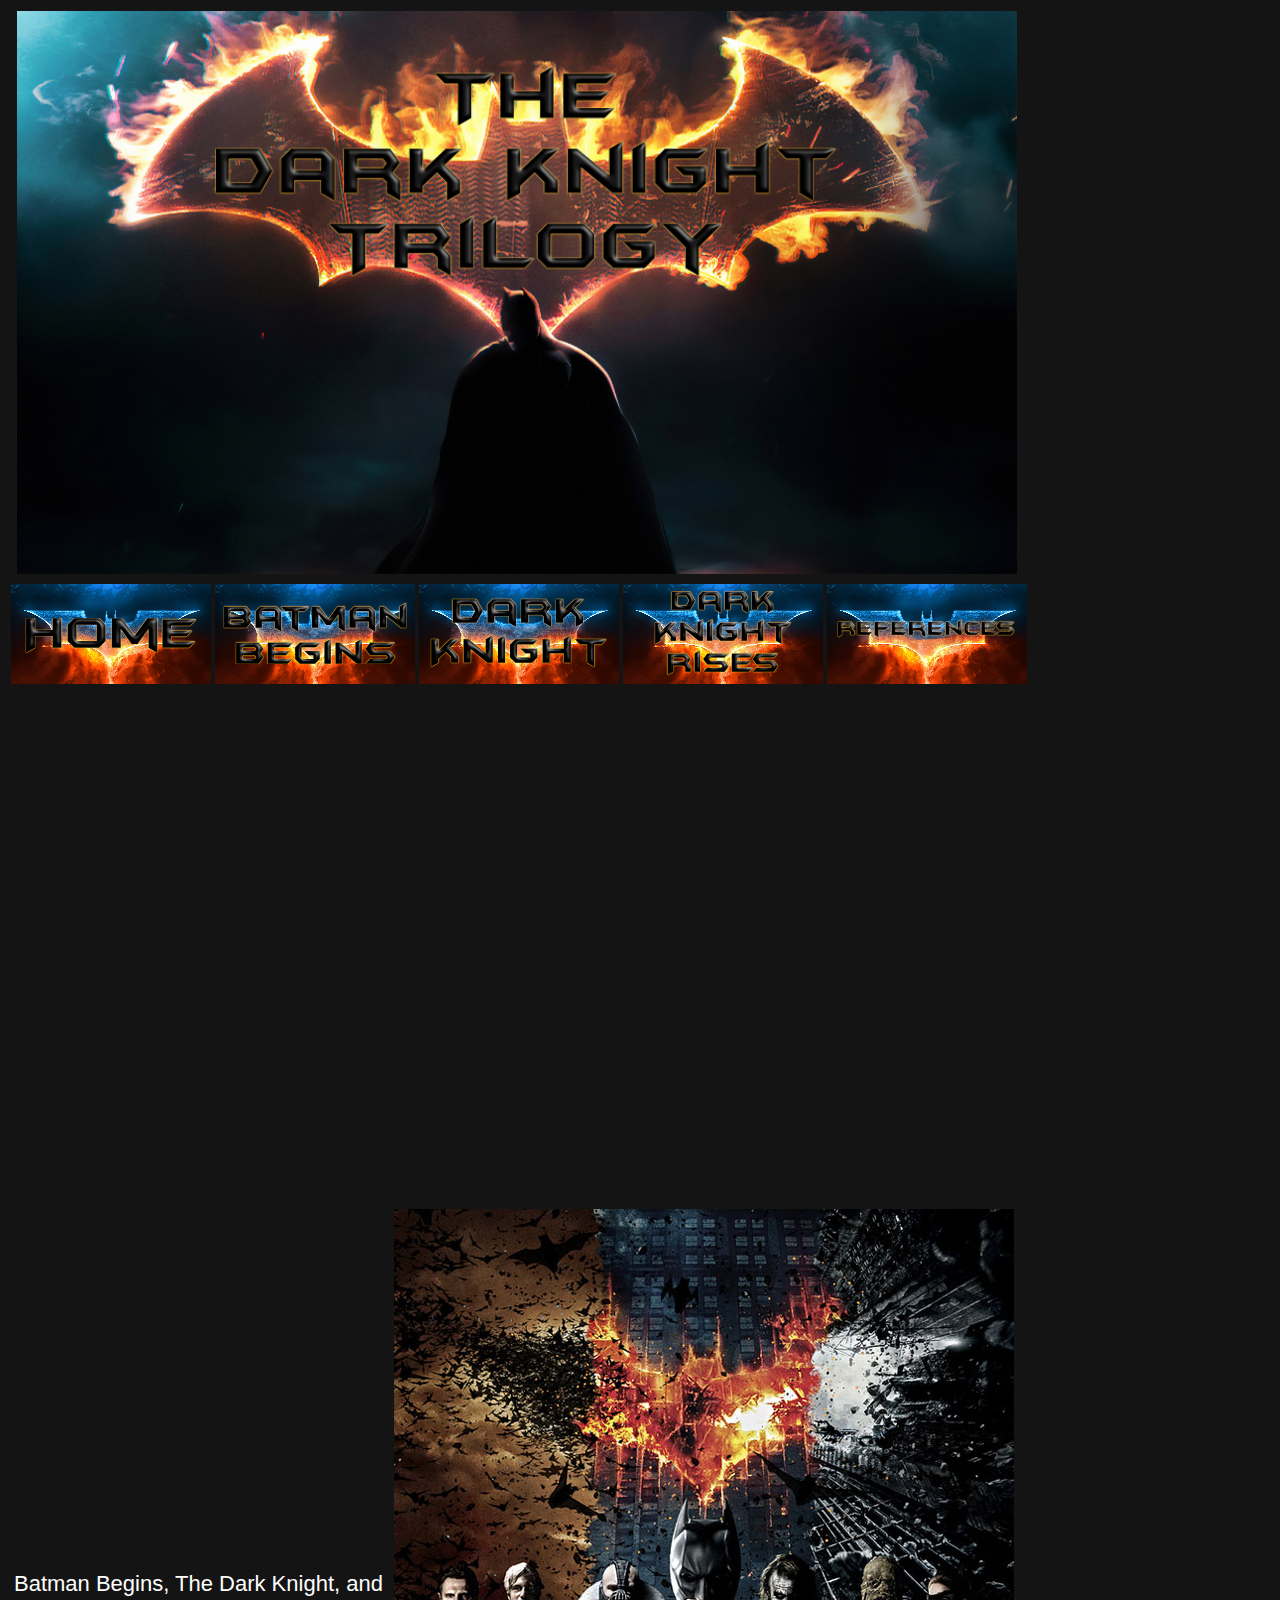
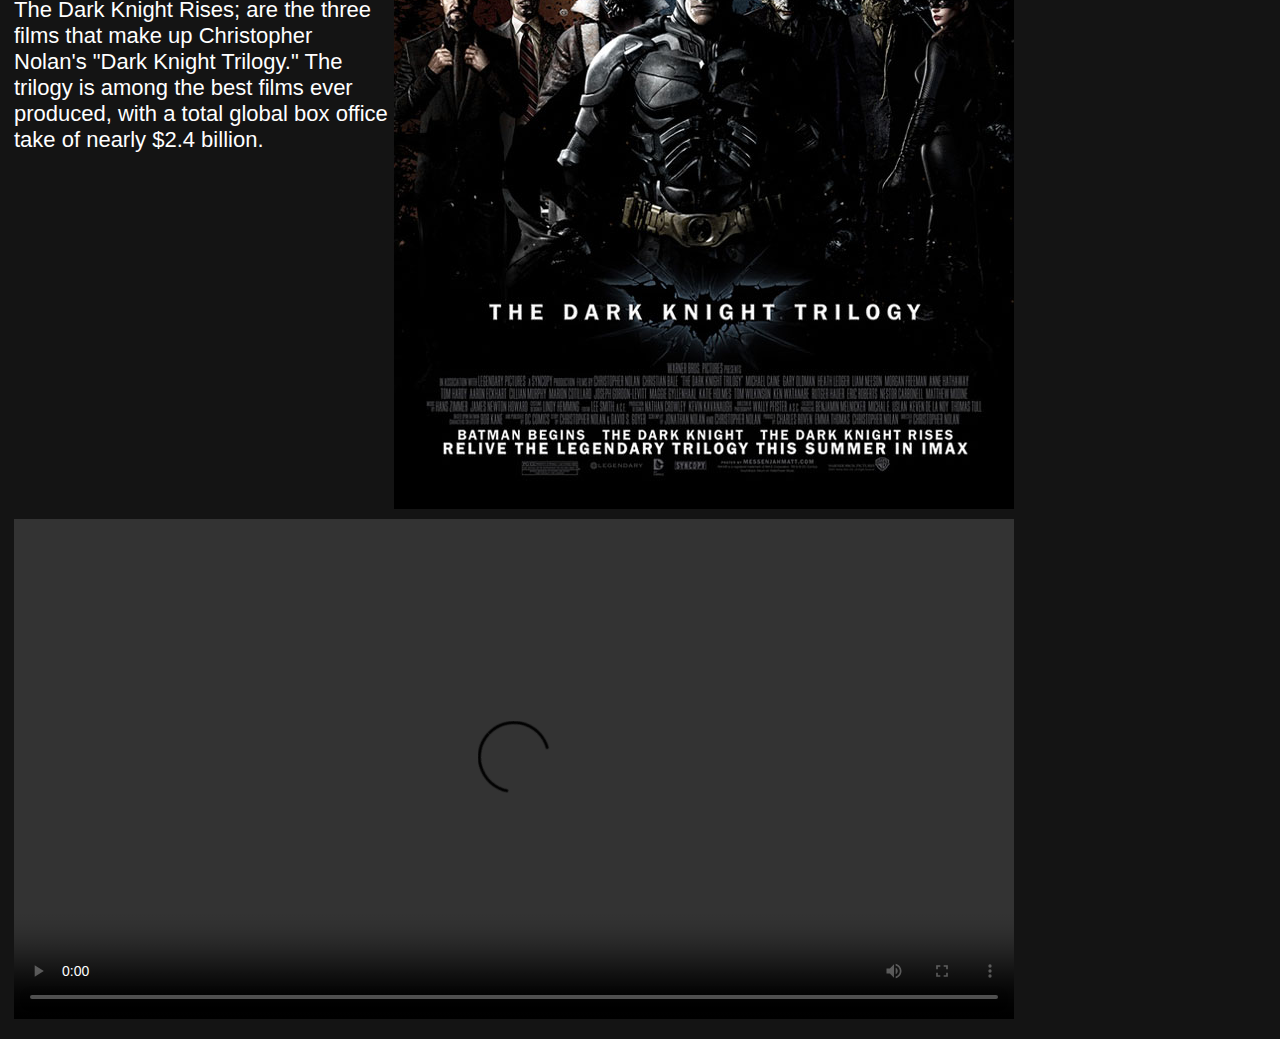
==== index.html @ 37c75bf1 "Add files via upload" ====
<!DOCTYPE HTML>
<html>
<head>
<link rel="stylesheet" href="style.css">
<title>Home | The Dark Knight Trilogy</title>
</head>
<body>


    
<table style="height: 500px;" width="1000">
<tbody>
<tr>
<td style="width: 127.305px;" colspan="5">&nbsp;<img src="originals/banner.png" alt="The Dark Knight Trilogy" width="1000" /></td>
</tr>
<tr>
<td style="width: 127.305px;"><a href="index.html"><img title="Home" src="images/homebutton.png"  onmouseover="this.src='images/home.png'" onmouseout="this.src='images/homebutton.png'" alt="Home" /></a></td>
<td style="width: 127.305px;"><a href="batmanbegins.html"><img title="Batman Begins" src="images/batmanbeginsbutton.png"  onmouseover="this.src='images/batmanbegins.png'" onmouseout="this.src='images/batmanbeginsbutton.png'" alt="Batman Begins" /></a></td>
<td style="width: 127.305px;"><a href="thedarkknight.html"><img title="The Dark Knight" src="images/darkknightbutton.png"  onmouseover="this.src='images/thedarkknight.png'" onmouseout="this.src='images/darkknightbutton.png'" alt="The Dark Knight" /></a></td>
<td style="width: 127.305px;"><a href="thedarkknightrises.html"><img title="The Dark Knight Rises" src="images/darkknightrisesbutton.png"  onmouseover="this.src='images/thedarkknightrises.png'" onmouseout="this.src='images/darkknightrisesbutton.png'"  alt="The Dark Knight Rises" /></a></td>
<td style="width: 127.305px;"><a href="references.html"><img title="References" src="images/referencesbutton.png"  onmouseover="this.src='images/references.png'" onmouseout="this.src='images/referencesbutton.png'" alt="The Dark Knight" alt="References" /></a></td>
</tr>
<tr>
<td style="width: 127.305px;" colspan="5">&nbsp;
<table style="width: 99.8587%;">
<tbody>
<tr>
<td style="width: 98.4043%;" colspan="2"><video autoplay="autoplay" loop="loop" muted="" width="1000" height="450">
<source src="originals/aboutthetrilogyanimation.mp4" type="video/mp4" /></video>&nbsp;</td>
</tr>
<tr>
<td style="width: 98.4043%;">Batman Begins, The Dark Knight, and The Dark Knight Rises; are the three films that make up Christopher Nolan's "Dark Knight Trilogy." The trilogy is among the best films ever produced, with a total global box office take of nearly $2.4 billion.</td>
<td style="width: 15.1704%;"><img src="images/thedarkknighttrilogy.png" alt="The Dark Knight Trilogy Poster" /></td>
</tr>
<tr>
<td style="width: 98.4043%;" colspan="2"><video controls="controls" width="1000" height="500">
<source src="videoanim/banesdeathvideo.mp4" /></video></td>
<td style="width: 15.1704%;">&nbsp;</td>
</tr>
</tbody>
</table>
</td>
</tr>
</tbody>
</table>


    
</body>
</html>
---- style.css ----
body {
    background-color: #141414;
    color: white;
    font-family: 'Oswald', sans-serif;     
    font-size: 22px;
}

p {
  text-align: left;
}
    

    body::-webkit-scrollbar {
        width: 10px;
        }
    body::-webkit-scrollbar-track {
        background: gold;
        }
    body::-webkit-scrollbar-thumb {
        background-color: #141414;
        }
    
    
h1 {
  font-family: 'BatmanForeverAlternate', sans-serif;
  color: gold;
  text-shadow: -2px -2px black, 2px 2px black, 2px -2px black, -2px 2px black;
  text-align: center;
}
a {
  color: white;
}

a:hover {
  color: gold;
}
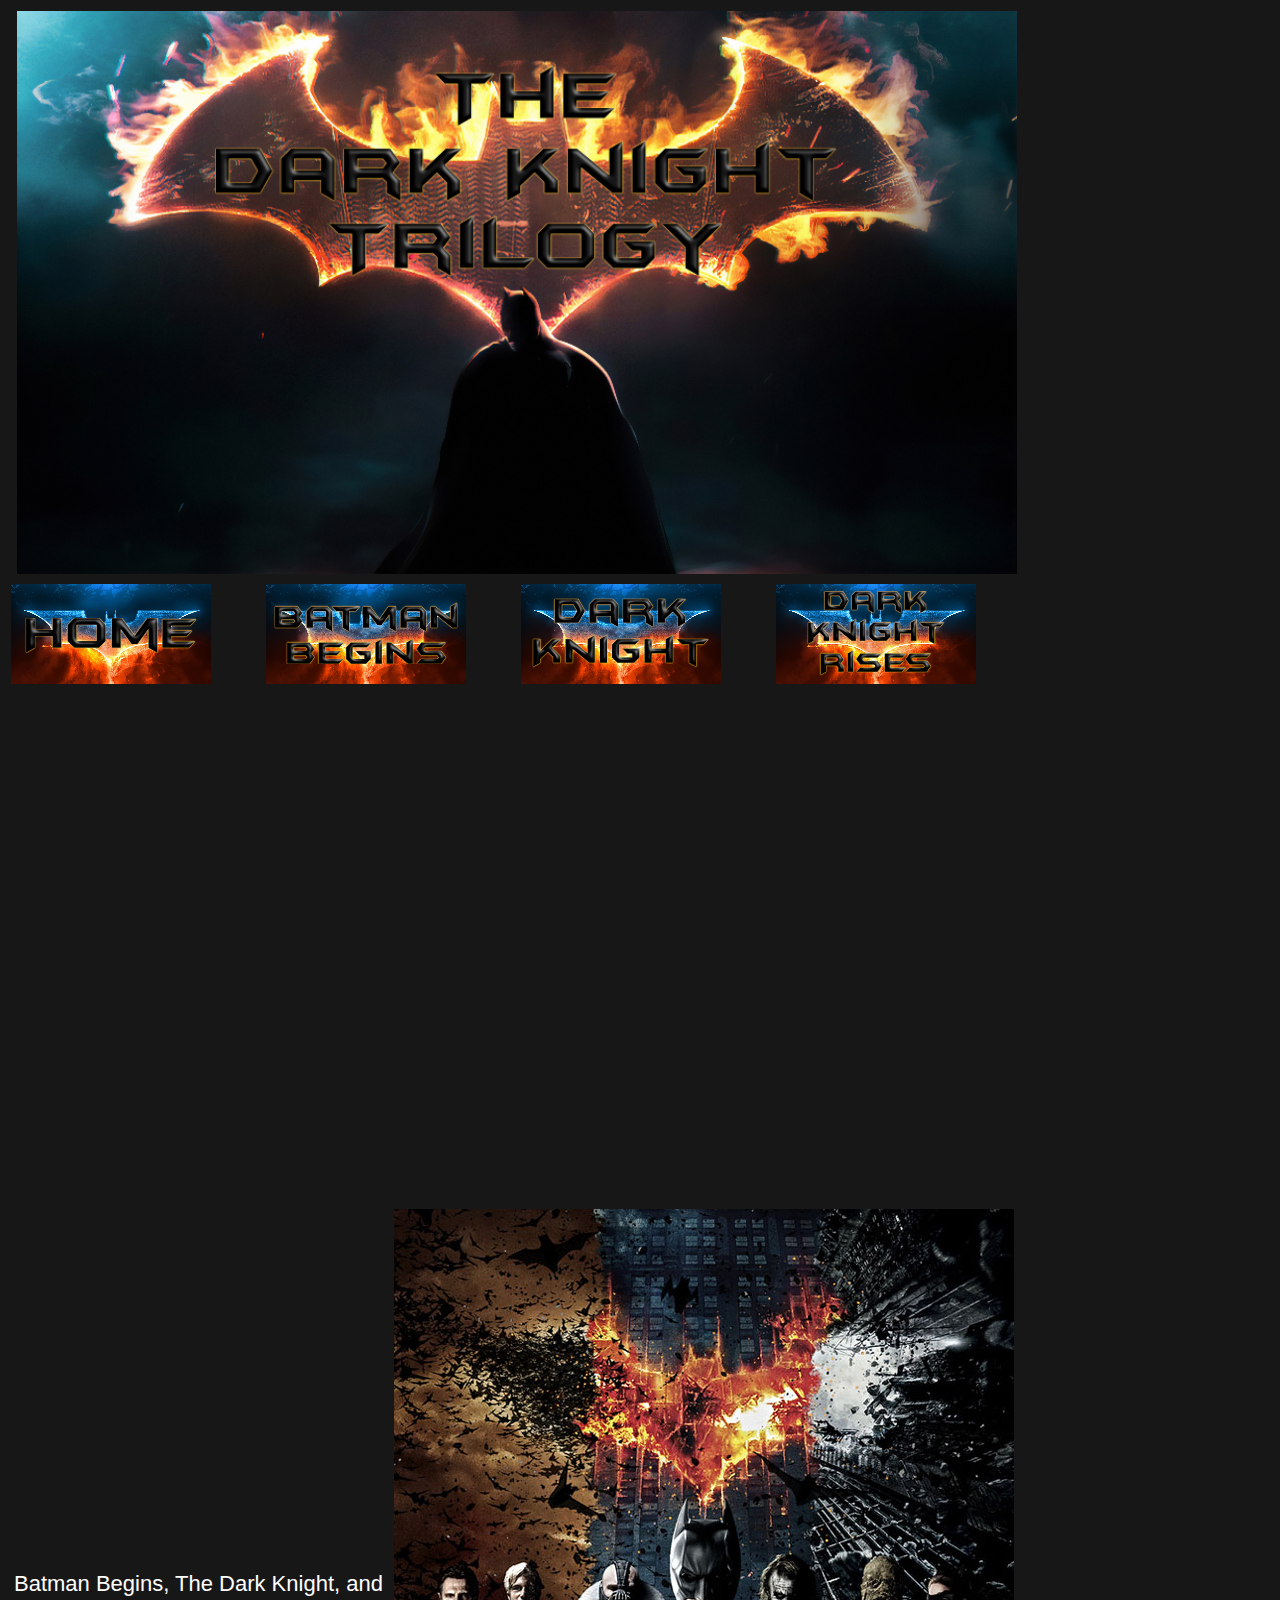
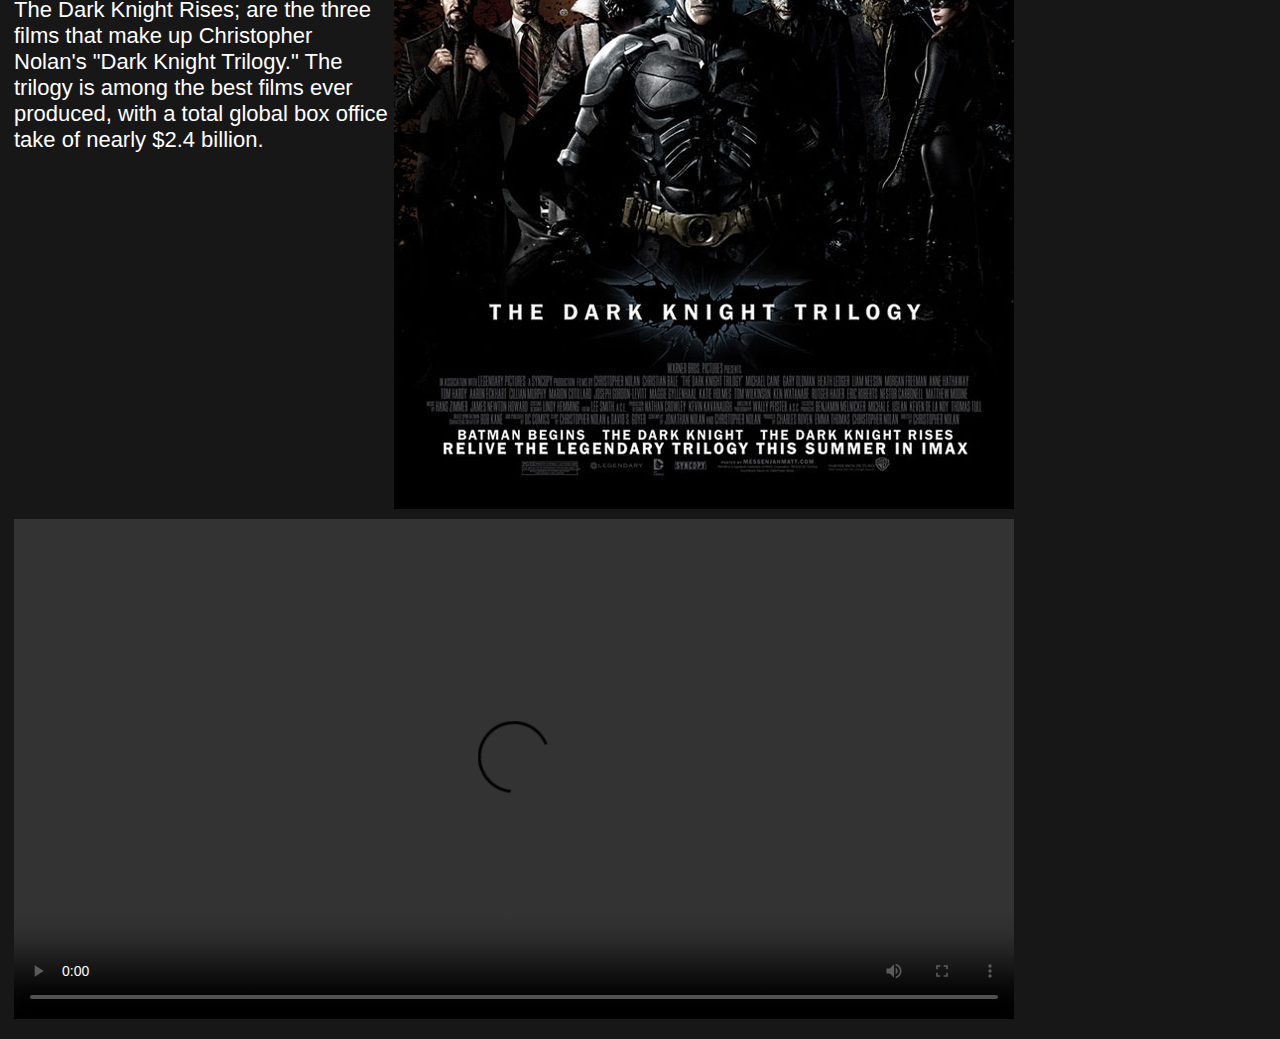
==== commit c8d0f6d0: "Update index.html" ====
--- a/index.html
+++ b/index.html
@@ -18,7 +18,6 @@
 <td style="width: 127.305px;"><a href="batmanbegins.html"><img title="Batman Begins" src="images/batmanbeginsbutton.png"  onmouseover="this.src='images/batmanbegins.png'" onmouseout="this.src='images/batmanbeginsbutton.png'" alt="Batman Begins" /></a></td>
 <td style="width: 127.305px;"><a href="thedarkknight.html"><img title="The Dark Knight" src="images/darkknightbutton.png"  onmouseover="this.src='images/thedarkknight.png'" onmouseout="this.src='images/darkknightbutton.png'" alt="The Dark Knight" /></a></td>
 <td style="width: 127.305px;"><a href="thedarkknightrises.html"><img title="The Dark Knight Rises" src="images/darkknightrisesbutton.png"  onmouseover="this.src='images/thedarkknightrises.png'" onmouseout="this.src='images/darkknightrisesbutton.png'"  alt="The Dark Knight Rises" /></a></td>
-<td style="width: 127.305px;"><a href="references.html"><img title="References" src="images/referencesbutton.png"  onmouseover="this.src='images/references.png'" onmouseout="this.src='images/referencesbutton.png'" alt="The Dark Knight" alt="References" /></a></td>
 </tr>
 <tr>
 <td style="width: 127.305px;" colspan="5">&nbsp;
--- a/style.css
+++ b/style.css
@@ -1,5 +1,5 @@
 body {
-    background-color: #141414;
+    background-color: #181718;
     color: white;
     font-family: 'Oswald', sans-serif;     
     font-size: 22px;
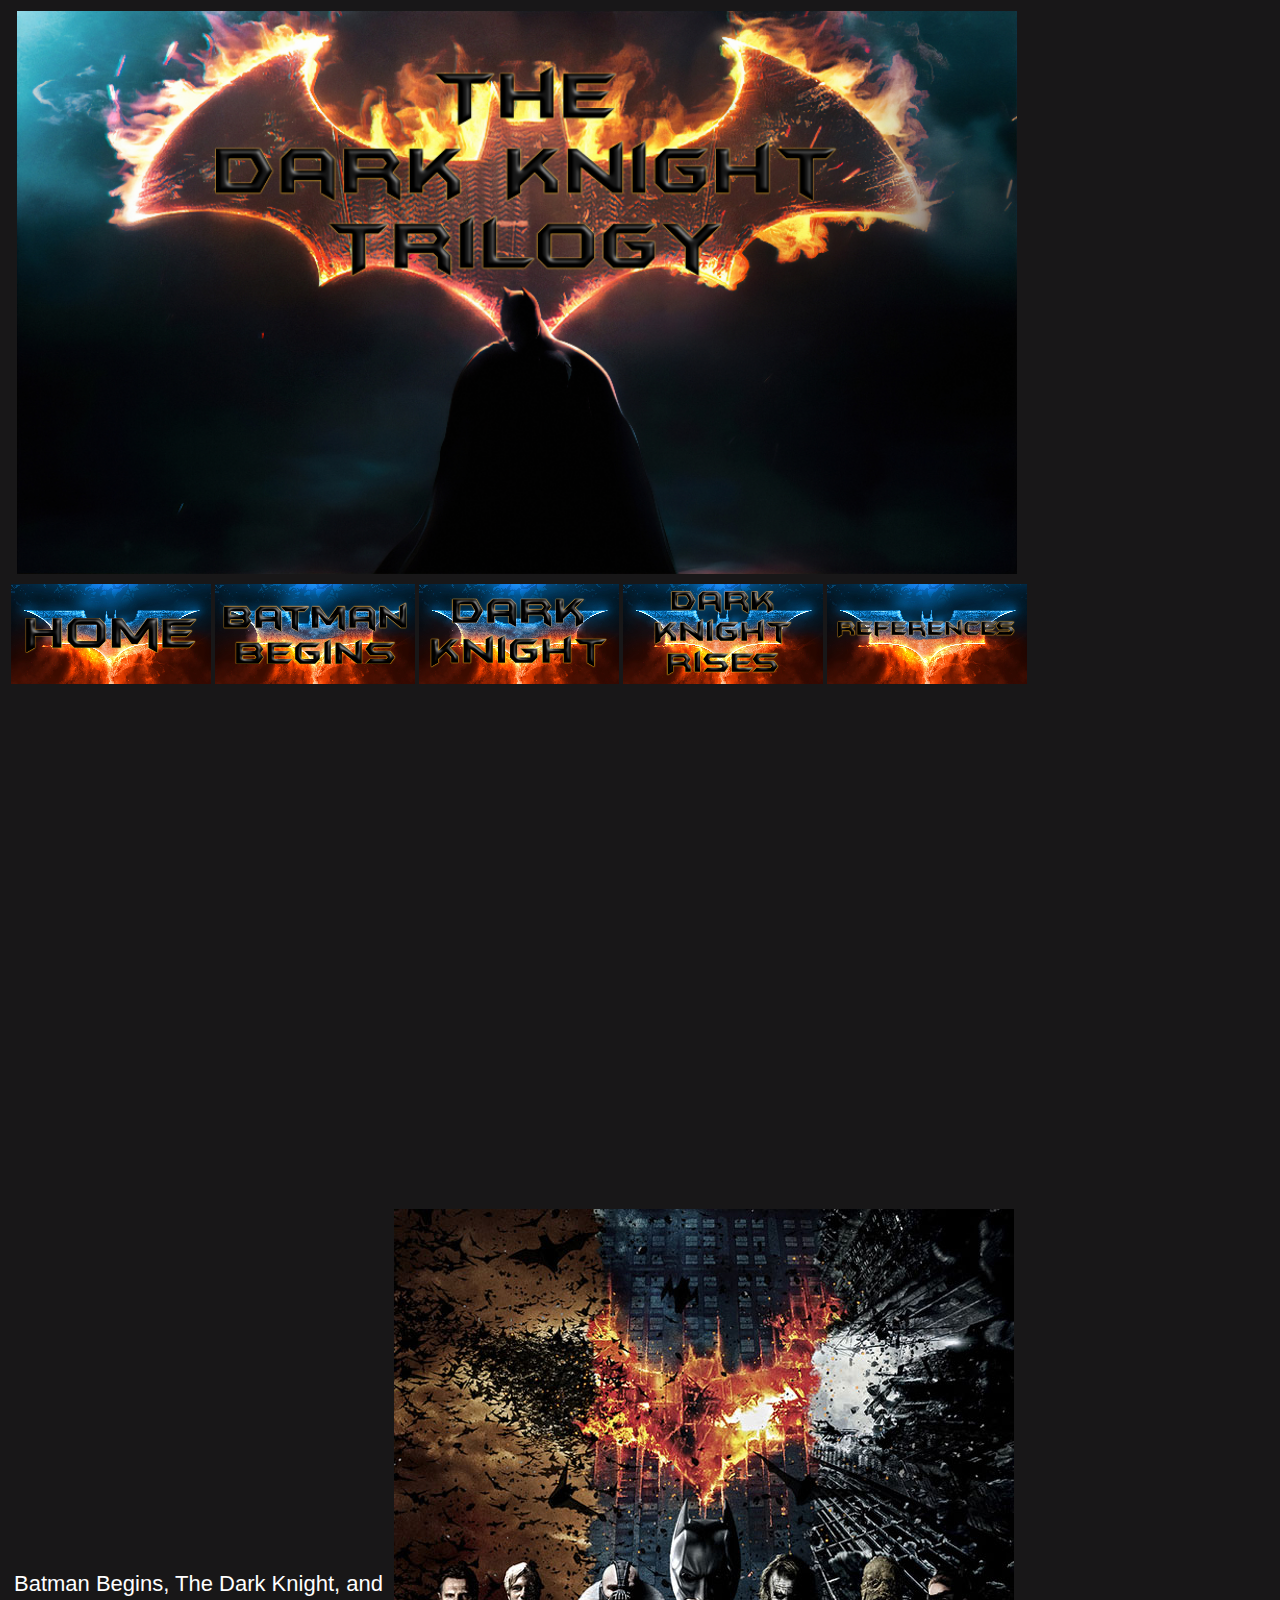
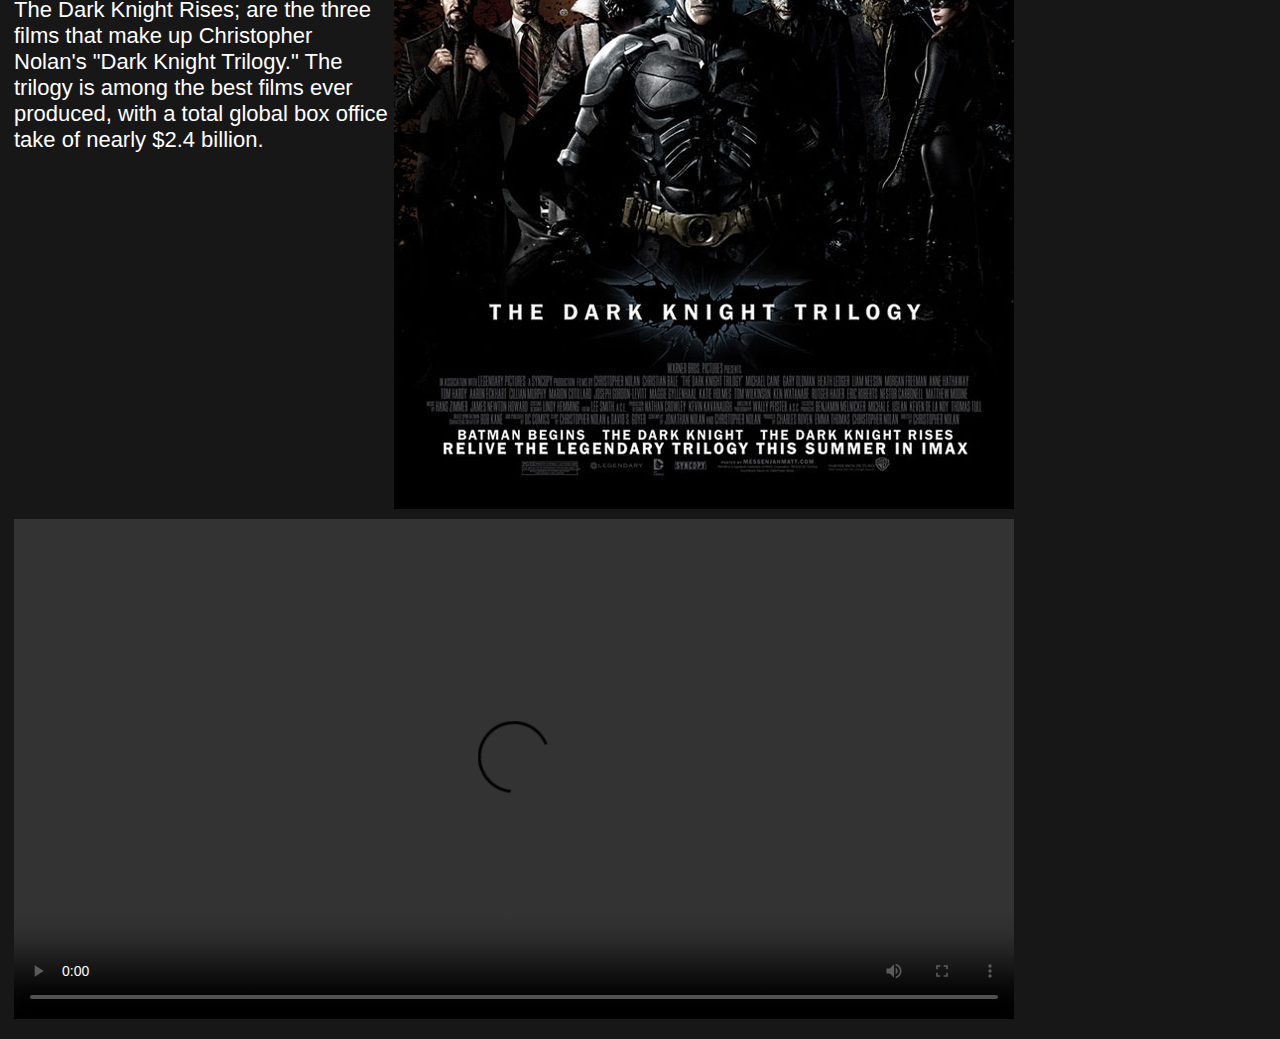
==== commit b2e147bc: "Update index.html" ====
--- a/index.html
+++ b/index.html
@@ -18,6 +18,7 @@
 <td style="width: 127.305px;"><a href="batmanbegins.html"><img title="Batman Begins" src="images/batmanbeginsbutton.png"  onmouseover="this.src='images/batmanbegins.png'" onmouseout="this.src='images/batmanbeginsbutton.png'" alt="Batman Begins" /></a></td>
 <td style="width: 127.305px;"><a href="thedarkknight.html"><img title="The Dark Knight" src="images/darkknightbutton.png"  onmouseover="this.src='images/thedarkknight.png'" onmouseout="this.src='images/darkknightbutton.png'" alt="The Dark Knight" /></a></td>
 <td style="width: 127.305px;"><a href="thedarkknightrises.html"><img title="The Dark Knight Rises" src="images/darkknightrisesbutton.png"  onmouseover="this.src='images/thedarkknightrises.png'" onmouseout="this.src='images/darkknightrisesbutton.png'"  alt="The Dark Knight Rises" /></a></td>
+<td style="width: 127.305px;"><a href="references.html"><img title="References" src="images/referencesbutton.png"  onmouseover="this.src='images/references.png'" onmouseout="this.src='images/referencesbutton.png'" alt="The Dark Knight" alt="References" /></a></td>
 </tr>
 <tr>
 <td style="width: 127.305px;" colspan="5">&nbsp;
